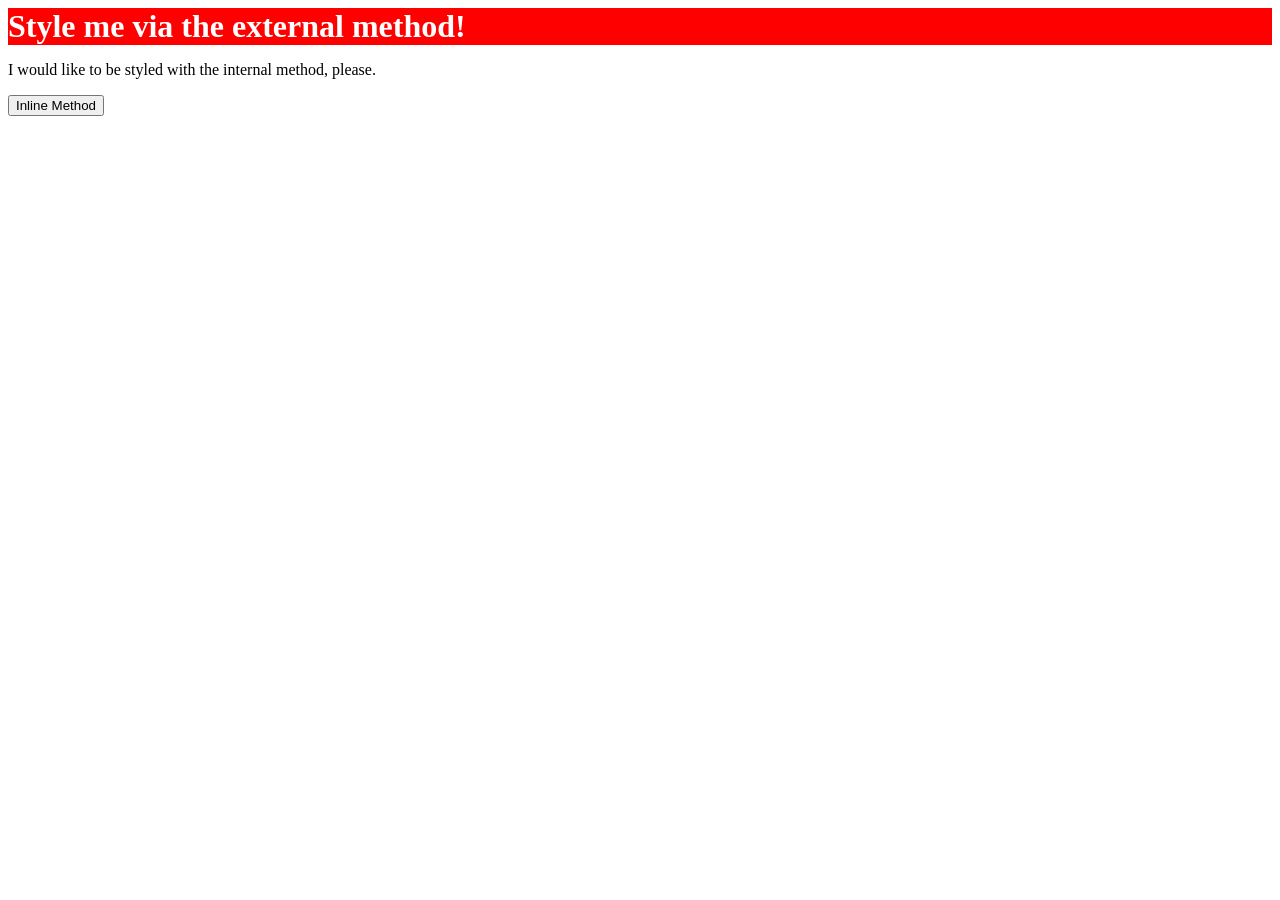
==== foundations/intro-to-css/01-css-methods/index.html @ 935a3f08 "01 changes" ====
<!DOCTYPE html>
<html lang="en">
  <head>
    <link rel="stylesheet" href="style.css">	
    <meta charset="UTF-8">
    <meta http-equiv="X-UA-Compatible" content="IE=edge">
    <meta name="viewport" content="width=device-width, initial-scale=1.0">
    <title>Methods for Adding CSS</title>
  </head>
  <body>
    <div>Style me via the external method!</div>
    <p>I would like to be styled with the internal method, please.</p>
    <button>Inline Method</button>
  </body>
</html>
---- foundations/intro-to-css/01-css-methods/style.css ----
div {
	background-color: red;
	color: white;
	font-size: 32px;
	text-allign: center;
	font-weight: bold;
}
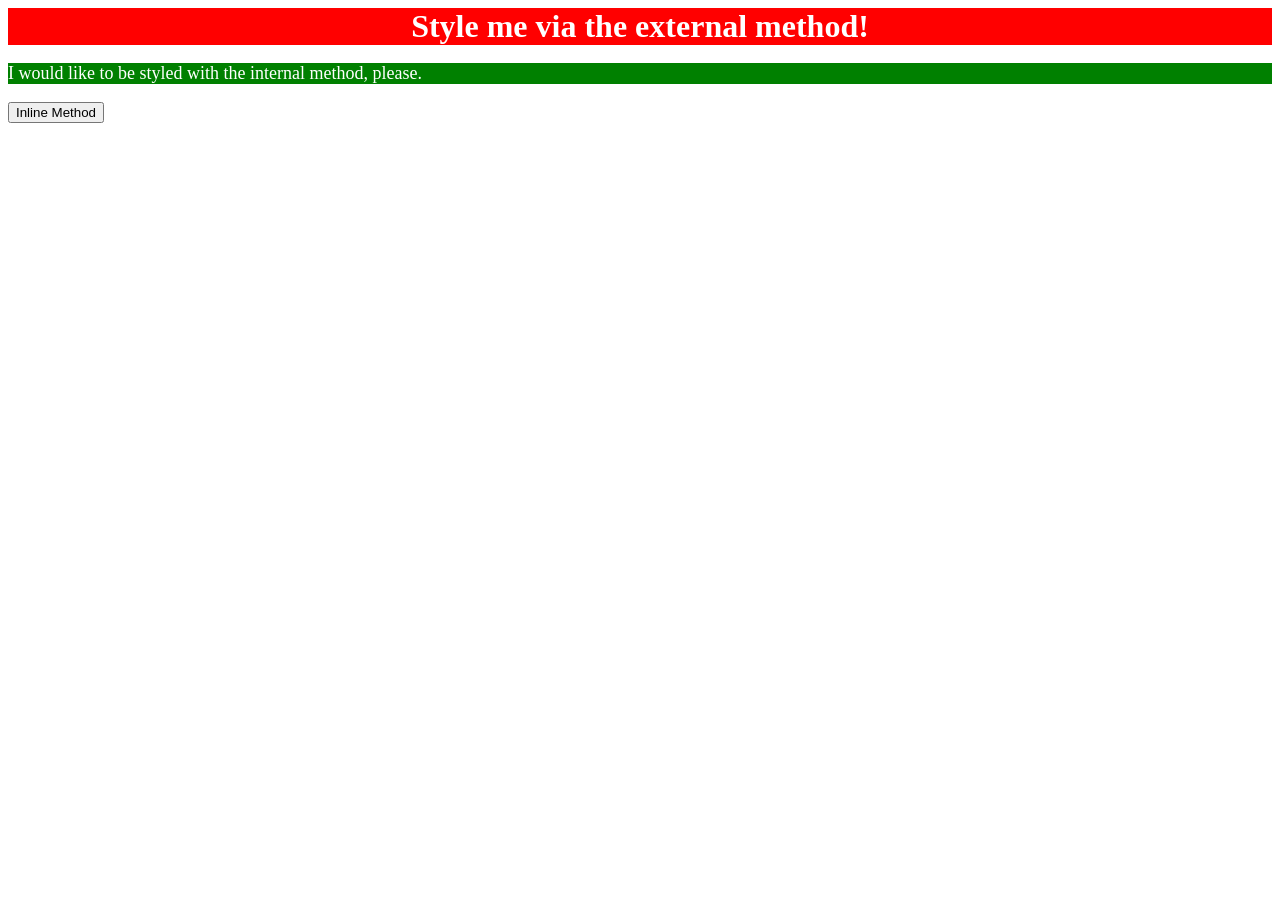
==== commit ca30e135: "01 changes" ====
--- a/foundations/intro-to-css/01-css-methods/index.html
+++ b/foundations/intro-to-css/01-css-methods/index.html
@@ -1,6 +1,13 @@
 <!DOCTYPE html>
 <html lang="en">
   <head>
+  <style>
+    p{
+	background-color: green;
+	color: white;
+	font-size: 18px;
+     }
+  </style>
     <link rel="stylesheet" href="style.css">	
     <meta charset="UTF-8">
     <meta http-equiv="X-UA-Compatible" content="IE=edge">
--- a/foundations/intro-to-css/01-css-methods/style.css
+++ b/foundations/intro-to-css/01-css-methods/style.css
@@ -2,7 +2,7 @@
 	background-color: red;
 	color: white;
 	font-size: 32px;
-	text-allign: center;
+	text-align: center;
 	font-weight: bold;
 }
 
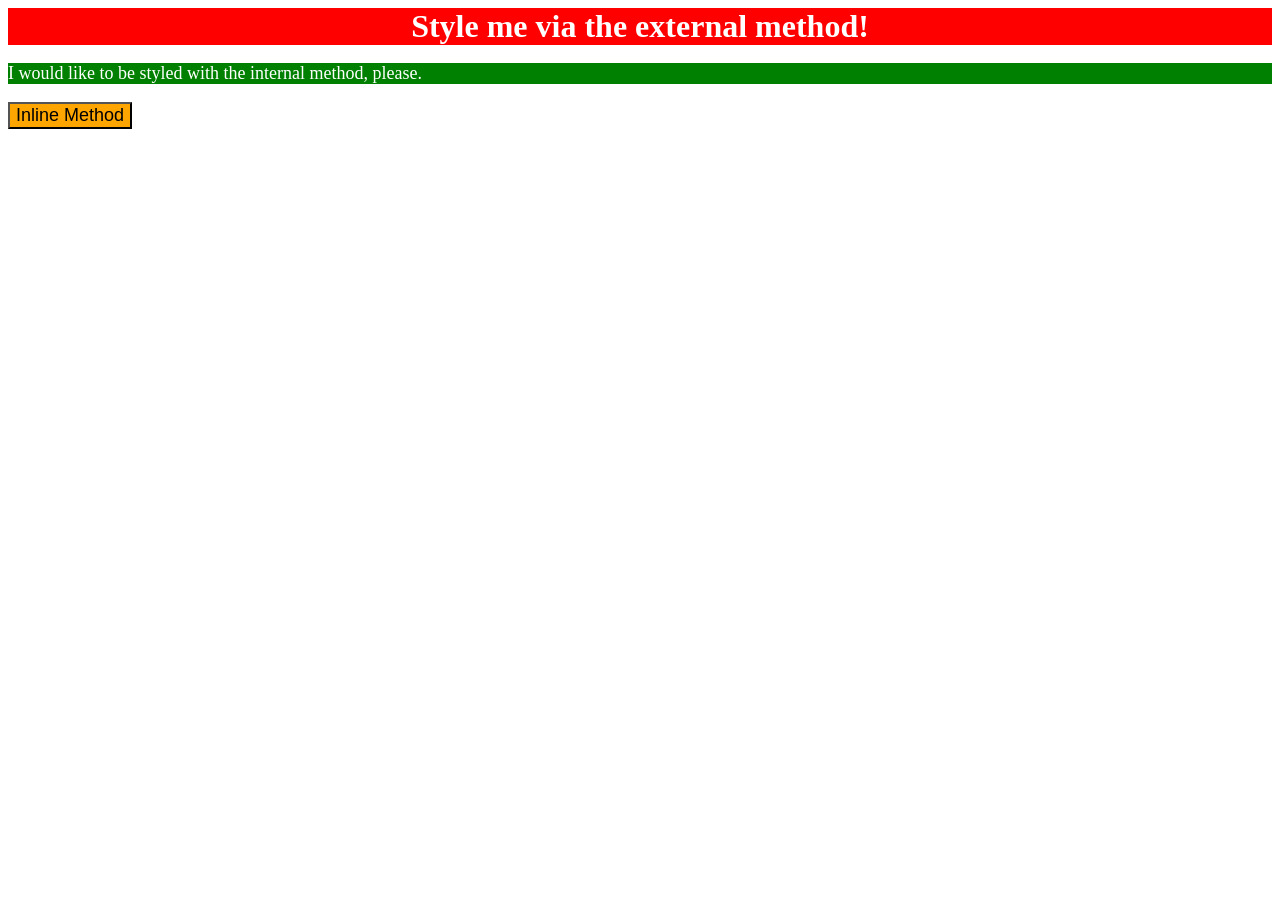
==== commit 36d98d30: "style.css" ====
--- a/foundations/intro-to-css/01-css-methods/index.html
+++ b/foundations/intro-to-css/01-css-methods/index.html
@@ -17,6 +17,6 @@
   <body>
     <div>Style me via the external method!</div>
     <p>I would like to be styled with the internal method, please.</p>
-    <button>Inline Method</button>
+    <button style="background-color: orange; font-size: 18px;">Inline Method</button>
   </body>
 </html>
--- a/foundations/intro-to-css/01-css-methods/style.css
+++ b/foundations/intro-to-css/01-css-methods/style.css
@@ -4,5 +4,6 @@
 	font-size: 32px;
 	text-align: center;
 	font-weight: bold;
+	width: 100%;
 }
 
